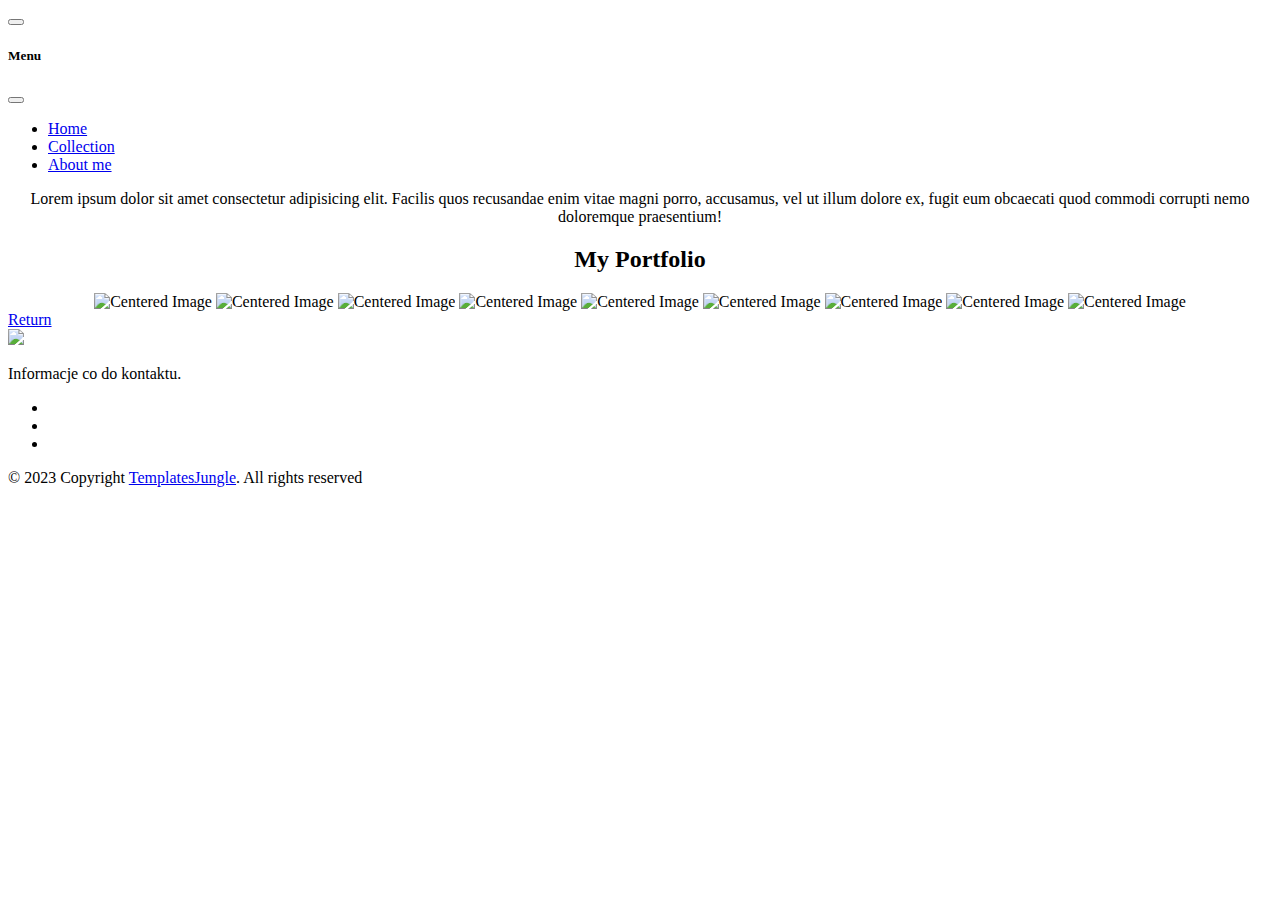
==== Horror.html @ c301c112 "small tweaks to main look mostly about me sec" ====
<!DOCTYPE html>
<html>

<head>
  <title>Personal Portfolio</title>
  <meta charset="utf-8">
  <meta http-equiv="X-UA-Compatible" content="IE=edge">
  <meta name="viewport" content="width=device-width, initial-scale=1.0">
  <meta name="format-detection" content="telephone=no">
  <meta name="apple-mobile-web-app-capable" content="yes">
  <meta name="author" content="">
  <meta name="keywords" content="">
  <meta name="description" content="">
  <script src="script1.js" async></script>
  <link href="https://cdn.jsdelivr.net/npm/bootstrap@5.3.2/dist/css/bootstrap.min.css" rel="stylesheet"
    integrity="sha384-T3c6CoIi6uLrA9TneNEoa7RxnatzjcDSCmG1MXxSR1GAsXEV/Dwwykc2MPK8M2HN" crossorigin="anonymous">


  <link rel="stylesheet" type="text/css" href="css/normalize.css">
  <link rel="stylesheet" type="text/css" href="css/vendor.css">
  <link rel="stylesheet" type="text/css" href="fonts/icomoon.css">
  <link rel="stylesheet" type="text/css" href="style.css">
  <link rel="stylesheet" href="https://cdn.jsdelivr.net/npm/swiper/swiper-bundle.min.css" />
  <link rel="preconnect" href="https://fonts.googleapis.com">
  <link rel="preconnect" href="https://fonts.gstatic.com" crossorigin>
  <link href="https://fonts.googleapis.com/css2?family=Montserrat:wght@300;500;700;800;900&display=swap"
    rel="stylesheet">
  <!-- script
    ================================================== -->
  <script src="js/modernizr.js"></script>
</head>

<body class="bg-dark">

  <header id="header">
    <nav class="navbar navbar-expand-lg padding-small px-lg-4">
      <div class="container-fluid ">
        <button class="navbar-toggler mb-0" type="button" data-bs-toggle="offcanvas" data-bs-target="#offcanvasNavbar"
          aria-controls="offcanvasNavbar">
          <iconify-icon icon="system-uicons:menu-hamburger" class="hamburger-menu"></iconify-icon>
        </button>
        <div class="offcanvas offcanvas-end" tabindex="-1" id="offcanvasNavbar" aria-labelledby="offcanvasNavbarLabel">
          <div class="offcanvas-header">
            <h5 class="offcanvas-title text-white" id="offcanvasNavbarLabel">Menu</h5>
            <button type="button" class="btn-close btn-close-white text-reset" data-bs-dismiss="offcanvas"
              aria-label="Close"></button>
          </div>
          <div class="offcanvas-body ">
            <div class="main-menu text-center d-lg-flex align-items-center">
              <ul class="menu-list list-unstyled d-lg-flex m-0">
                <li class="menu-item">
                  <a href="index.html" class="item-anchor active" data-effect="Home">Home</a>
                </li>
                  <li class="menu-item">
                   <a href="index.html" href ="#product-card" class="item-anchor" data-effect="Blogs">Collection</a>
                </li>
                <li class="menu-item">
                  <a href="index.html" class="item-anchor" data-effect="Blogs">About me</a>
                 </li>
                  </ul>
                </li>
              </ul> 
            </div>
          </div>
        </div>
      </div>
    </nav>
  </header>
  <div class="image-container">
    <p class="grey"> Lorem ipsum dolor sit amet consectetur adipisicing elit. Facilis quos recusandae enim vitae magni porro, accusamus, vel ut illum dolore ex, fugit eum obcaecati quod commodi corrupti nemo doloremque praesentium!
  </p>
  </div>

  <section id="portfolio" class="image-container">
    <style>
      .image-container {
          text-align: center; /* Center horizontally */
      }

      img {
          max-width: 100%; /* To make sure the image fits within its container */
      }
  </style>
    <h2>My Portfolio</h2>
    <div class="slider-container">
      <div class="slider">
        <img src="images/collection-item1.jpg" alt="Centered Image">
        <img src="images/collection-item2.jpg" alt="Centered Image">
        <img src="images/collection-item3.jpg" alt="Centered Image">
        <img src="images/collection-item4.jpg" alt="Centered Image">
        <img src="images/collection-item5.jpg" alt="Centered Image">
        <img src="images/collection-item6.jpg" alt="Centered Image">
        <img src="images/collection-item7.jpg" alt="Centered Image">
        <img src="images/collection-item8.jpg" alt="Centered Image">
        <img src="images/collection-item9.jpg" alt="Centered Image">
        <!-- Add more images as needed -->
      </div>
      
    </div>
  </section>
  <div class="btn-card">
    <a href="index.html" class="btn btn-linear btn-full btn-rounded btn-medium">Return</a>
  </div>
  <footer id="footer" class="padding-large pattern-blur">
    <div class="pattern-overlay pattern-blur-footer right-side-pattern">
      <img src="images/footer-pattern.png">
    </div>
    <div class="container">
      <div class="row d-flex flex-wrap justify-content-between">
        <div class="col-lg-4 col-md-6">
          <div class="footer-item item-001">
            
            <p>Informacje co do kontaktu.</p>
            <div class="social-media">
              <ul class="d-flex list-unstyled">
                <li class="bg-blue-trans border-rounded-circle">
                  <a href="#">
                    <i class="icon icon-twitter"></i>
                  </a>
                </li>
                
                <li class="bg-blue-trans border-rounded-circle">
                  <a href="#">
                    <i class="icon icon-youtube"></i>
                  </a>
                </li>
                <li class="bg-blue-trans border-rounded-circle">
                  <a href="#">
                    <i class="icon icon-linkedin"></i>
                  </a>
                </li>
              </ul>
            </div>
          </div>
        </div>
        

      </div>
    </div>
  </footer>

  
  <div id="footer-bottom">
    <div class="container">
      <div class="row text-center">
        <p>© 2023 Copyright <a href="https://templatesjungle.com/" class="light">TemplatesJungle</a>. All rights
          reserved </p>
      </div>
    </div>
  </div>


  <script src="js/jquery-1.11.0.min.js"></script>
  <script src="https://cdn.jsdelivr.net/npm/bootstrap@5.3.2/dist/js/bootstrap.bundle.min.js"
    integrity="sha384-C6RzsynM9kWDrMNeT87bh95OGNyZPhcTNXj1NW7RuBCsyN/o0jlpcV8Qyq46cDfL"
    crossorigin="anonymous"></script>

  <script src="https://cdn.jsdelivr.net/npm/swiper/swiper-bundle.min.js"></script>
  <script type="text/javascript" src="js/plugins.js"></script>
  <script type="text/javascript" src="js/script.js"></script>
  <script src="https://code.iconify.design/iconify-icon/1.0.7/iconify-icon.min.js"></script>
</body>

</html>
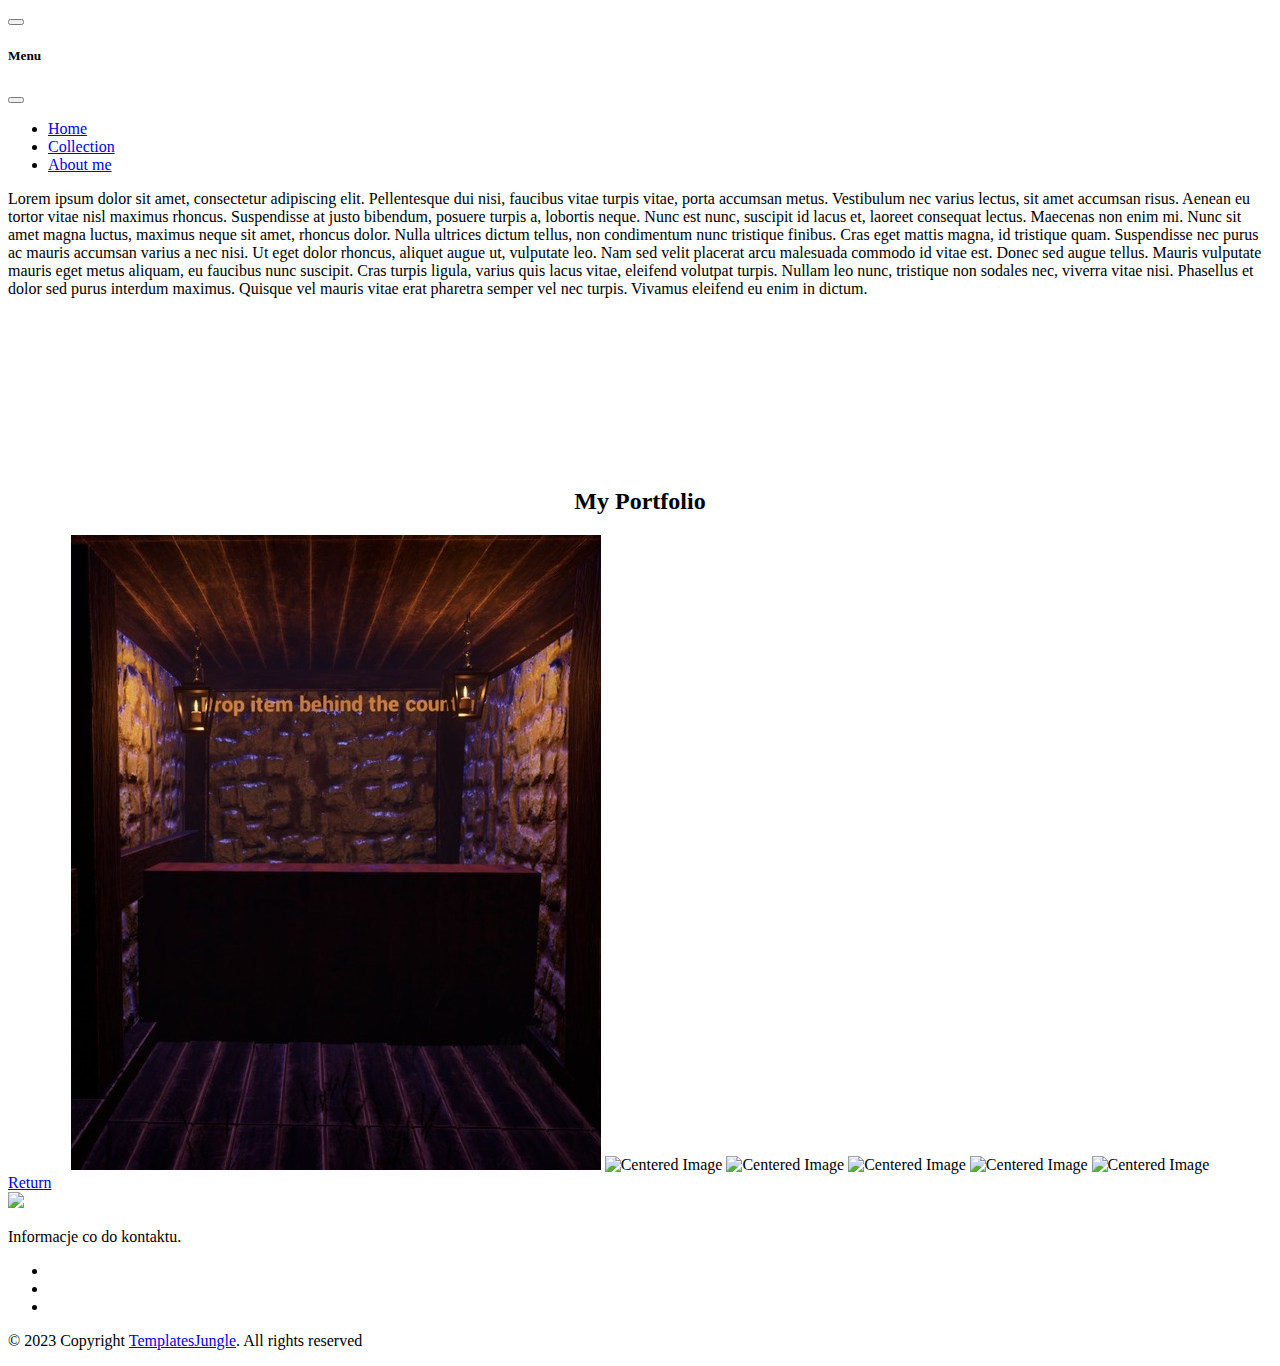
==== commit 3df8edcb: "added embeded youtube player and fixed the divs" ====
--- a/Horror.html
+++ b/Horror.html
@@ -66,9 +66,17 @@
       </div>
     </nav>
   </header>
-  <div class="image-container">
-    <p class="grey"> Lorem ipsum dolor sit amet consectetur adipisicing elit. Facilis quos recusandae enim vitae magni porro, accusamus, vel ut illum dolore ex, fugit eum obcaecati quod commodi corrupti nemo doloremque praesentium!
-  </p>
+
+  <div class="containeryt">
+    <div class="leftdiv">
+      <p class="grey"> Lorem ipsum dolor sit amet, consectetur adipiscing elit. Pellentesque dui nisi, faucibus vitae turpis vitae, porta accumsan metus. Vestibulum nec varius lectus, sit amet accumsan risus. Aenean eu tortor vitae nisl maximus rhoncus. Suspendisse at justo bibendum, posuere turpis a, lobortis neque. Nunc est nunc, suscipit id lacus et, laoreet consequat lectus. Maecenas non enim mi. Nunc sit amet magna luctus, maximus neque sit amet, rhoncus dolor. Nulla ultrices dictum tellus, non condimentum nunc tristique finibus.
+        Cras eget mattis magna, id tristique quam. Suspendisse nec purus ac mauris accumsan varius a nec nisi. Ut eget dolor rhoncus, aliquet augue ut, vulputate leo. Nam sed velit placerat arcu malesuada commodo id vitae est. Donec sed augue tellus. Mauris vulputate mauris eget metus aliquam, eu faucibus nunc suscipit. Cras turpis ligula, varius quis lacus vitae, eleifend volutpat turpis. Nullam leo nunc, tristique non sodales nec, viverra vitae nisi. Phasellus et dolor sed purus interdum maximus. Quisque vel mauris vitae erat pharetra semper vel nec turpis. Vivamus eleifend eu enim in dictum.
+
+     </p>
+    </div>
+    <div class="rightdiv">
+      <iframe class="player" src="https://www.youtube.com/embed/6fzU5SFKFi0?si=DYnfNr74PjiOZoVI" title="YouTube video player" frameborder="0" allow="accelerometer; autoplay; clipboard-write; encrypted-media; gyroscope; picture-in-picture; web-share" referrerpolicy="strict-origin-when-cross-origin" allowfullscreen></iframe>
+    </div>
   </div>
 
   <section id="portfolio" class="image-container">
@@ -84,15 +92,13 @@
     <h2>My Portfolio</h2>
     <div class="slider-container">
       <div class="slider">
-        <img src="images/collection-item1.jpg" alt="Centered Image">
+        <img src="images/Horror/Horror.jpg" alt="Centered Image">
         <img src="images/collection-item2.jpg" alt="Centered Image">
         <img src="images/collection-item3.jpg" alt="Centered Image">
         <img src="images/collection-item4.jpg" alt="Centered Image">
         <img src="images/collection-item5.jpg" alt="Centered Image">
         <img src="images/collection-item6.jpg" alt="Centered Image">
-        <img src="images/collection-item7.jpg" alt="Centered Image">
-        <img src="images/collection-item8.jpg" alt="Centered Image">
-        <img src="images/collection-item9.jpg" alt="Centered Image">
+
         <!-- Add more images as needed -->
       </div>
       
